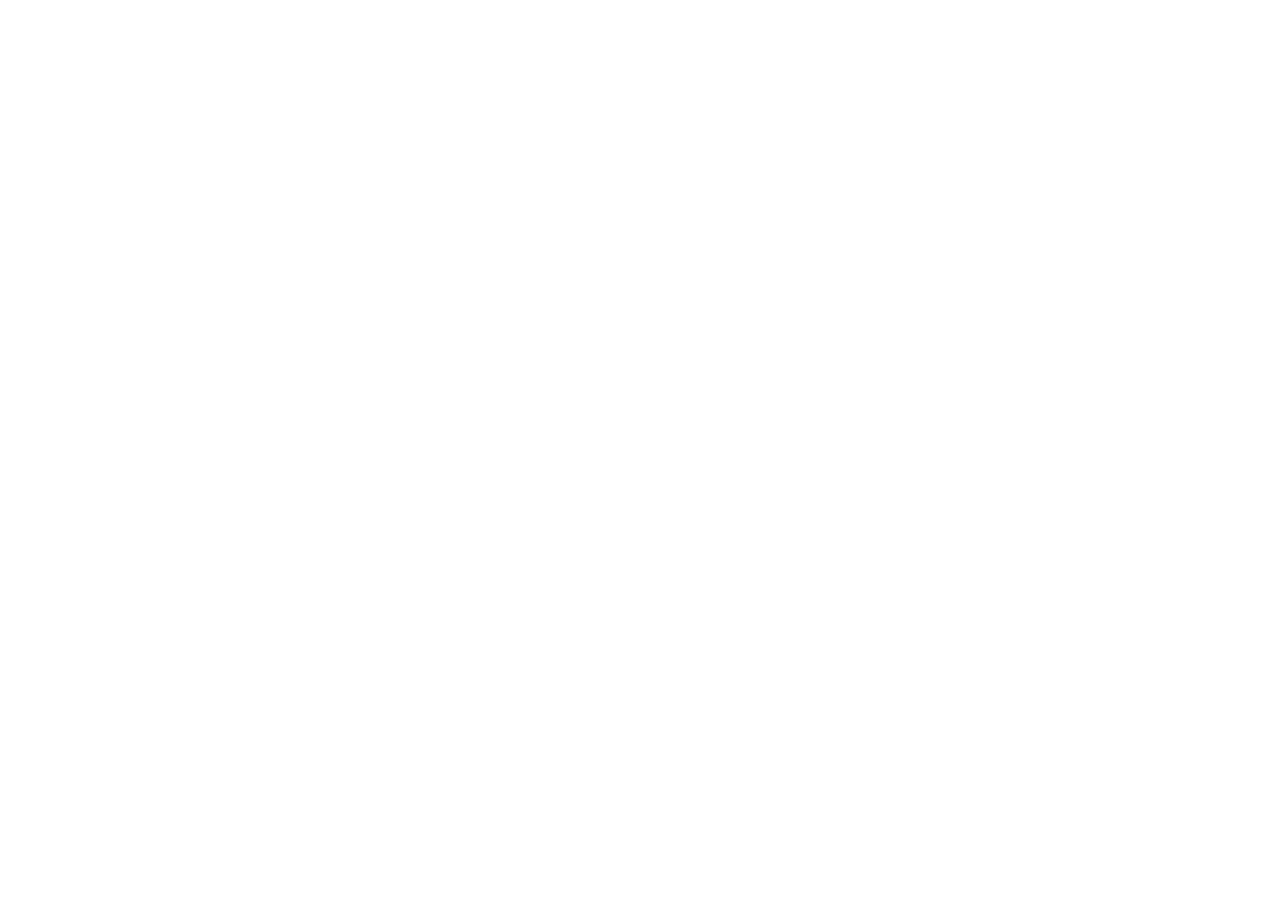
==== 01_Counter/counter.html @ 3f8f8fa2 "Created Folder JS Projects" ====
<!DOCTYPE html>
<html lang="en">
    <head>
        <meta charset="UTF-8">
        <meta name="viewport" content="width=device-width, initial-scale=1.0">
        <title>COUNTER</title>
        <link rel="stylesheet" href="style.css">
    </head>
    <body>
        
    </body>
</html>
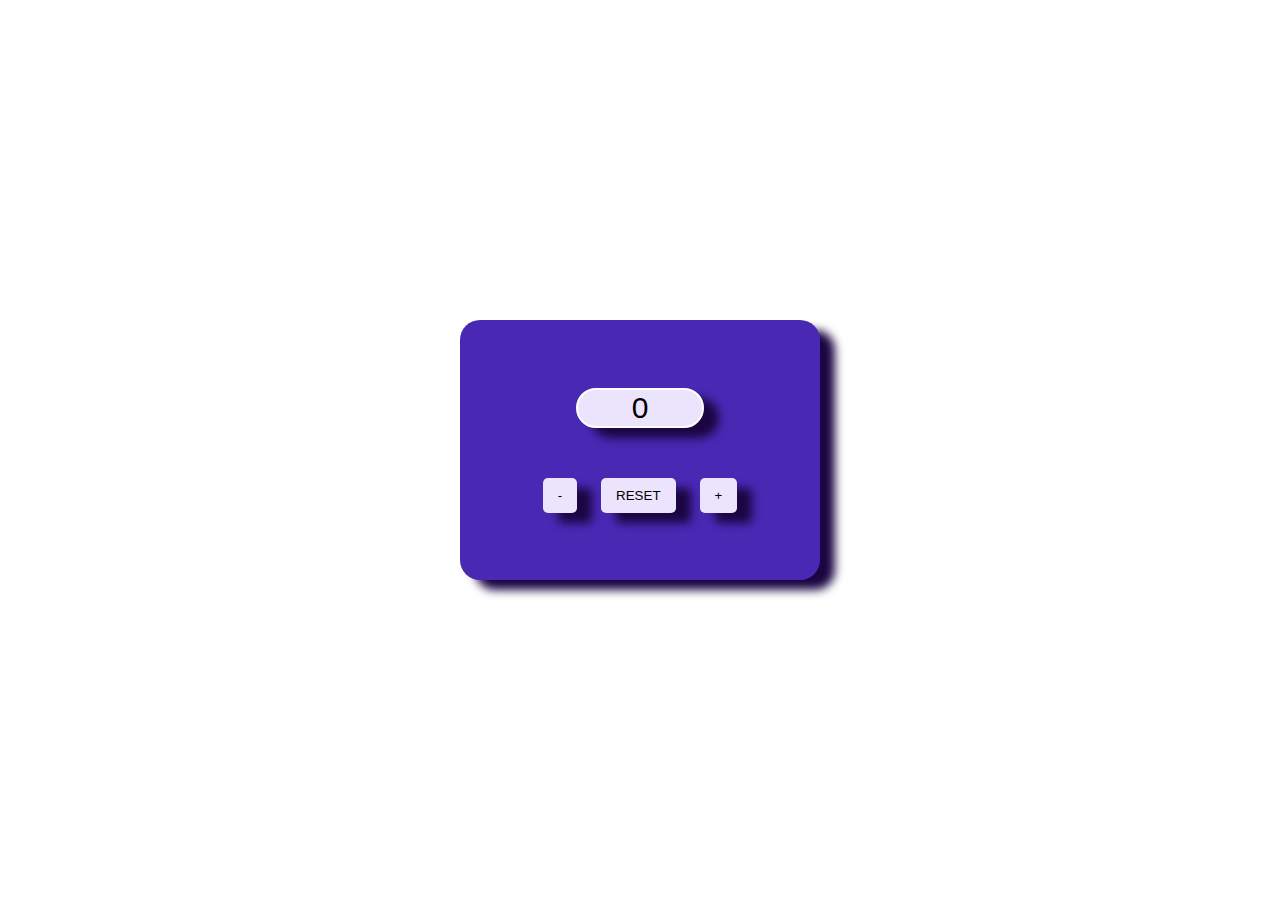
==== commit a932d4b5: "01_Counter Project is Completed" ====
--- a/01_Counter/counter.html
+++ b/01_Counter/counter.html
@@ -7,6 +7,14 @@
         <link rel="stylesheet" href="style.css">
     </head>
     <body>
-        
+        <div class="container">
+                <input type="text" value="0" id="input">
+                <div class="buttons">
+                    <button id="min" onclick="sayac()">-</button>
+                    <button id="reset" onclick="sayac()">RESET</button>
+                    <button id="max" onclick="sayac()">+</button>
+                </div>
+        </div>
+        <script src="script.js"></script>
     </body>
 </html>--- a/01_Counter/style.css
+++ b/01_Counter/style.css
@@ -0,0 +1,67 @@
+html, body{
+    height: 100%;
+    margin: 0;
+    display: flex;
+    align-items: center;
+    justify-content: center;
+    background-color: #fff;
+}
+
+.container{
+    background-color: #4929B4;
+    width: 300px;
+    height: 200px;
+    padding: 30px;
+    border-radius: 20px;
+    display: flex;
+    flex-direction: column;
+    align-items: center;
+    justify-content: center;
+    box-shadow: 15px 10px 10px #1B0642;
+}
+
+input{
+    background-color: #ECE4FC;
+    border-radius: 20px;
+    border: 2px solid white;
+    font-size: 30px;
+    width: 120px;
+    text-align: center;
+    margin-bottom: 50px;
+    box-shadow: 15px 10px 10px #1B0642;
+}
+
+input:focus{
+    outline: none;
+}
+
+button{
+    border-radius: 5px;
+    border: none;
+    cursor: pointer;
+    padding: 10px 15px;
+    margin-inline: 10px;
+    transition: transform 0.5s;
+}
+
+#min{
+    background-color: #ECE4FC;
+    box-shadow: 15px 10px 10px #1B0642;
+}
+#min:hover{
+    transform: scale(1.5);
+}
+#max{
+    background-color: #ECE4FC;
+    box-shadow: 15px 10px 10px #1B0642;
+}
+#max:hover{
+    transform: scale(1.5) ;
+}
+#reset{
+    background-color: #ECE4FC;
+    box-shadow: 15px 10px 10px #1B0642;
+}
+#reset:hover{
+    transform: scale(1.5);
+}